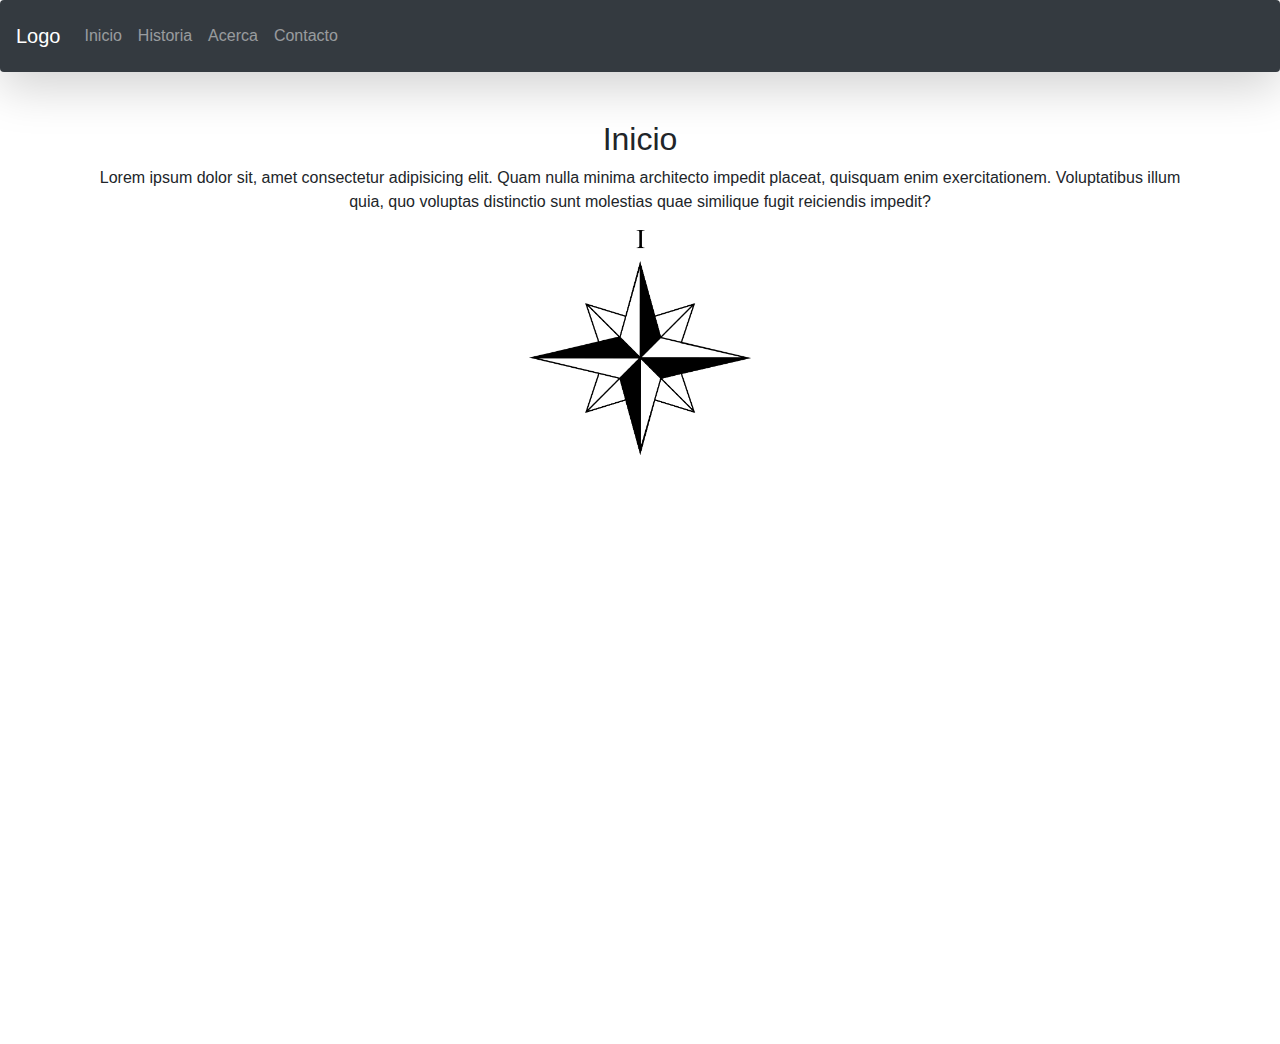
==== index.html @ 8ed89819 "version 1" ====
<!doctype html>
<html lang="en">
  <head>
    <title>Inicio</title>
    <!-- Required meta tags -->
    <meta charset="utf-8">
    <meta name="viewport" content="width=device-width, initial-scale=1, shrink-to-fit=no">

    <!-- Bootstrap CSS -->
    <link rel="stylesheet" href="https://stackpath.bootstrapcdn.com/bootstrap/4.3.1/css/bootstrap.min.css" integrity="sha384-ggOyR0iXCbMQv3Xipma34MD+dH/1fQ784/j6cY/iJTQUOhcWr7x9JvoRxT2MZw1T" crossorigin="anonymous">
    <link rel="stylesheet" href="css/estilos.css">
  </head>
  <body>
    
    <nav class="navbar navbar-expand-sm bg-dark navbar-dark shadow-lg p-3 mb-5 bg-body rounded">
      <!-- Brand/logo -->
      <a class="navbar-brand" href="imagenes/logo.png">Logo</a>
      
      
      <!-- Links -->
      <ul class="navbar-nav">
        <li class="nav-item">
          <a class="nav-link" href="index.html">Inicio</a>
        </li>
        <li class="nav-item">
          <a class="nav-link" href="historia.html">Historia</a>
        </li>
        <li class="nav-item">
          <a class="nav-link" href="acerca.html">Acerca</a>
        </li>
        <li class="nav-item">
          <a class="nav-link" href="contacto.html">Contacto</a>
        </li>
      </ul>
    </nav>

    <div class="container text-center bg">
      <h2>Inicio</h2>
      <p>Lorem ipsum dolor sit, amet consectetur adipisicing elit. Quam nulla minima architecto impedit placeat, quisquam enim exercitationem. Voluptatibus illum quia, quo voluptas distinctio sunt molestias quae similique fugit reiciendis impedit?</p> 
      <img src="imagenes/logo.png" class="mx-auto d-block" style="width:20%"> 
    </div>


    <br>
    <div class="row container-fluid">
      <div class="col-12   piedePagina">
        &copy; franco Urra
      </div>
    </div>

    <!-- Optional JavaScript -->
    <!-- jQuery first, then Popper.js, then Bootstrap JS -->
    <script src="https://code.jquery.com/jquery-3.3.1.slim.min.js" integrity="sha384-q8i/X+965DzO0rT7abK41JStQIAqVgRVzpbzo5smXKp4YfRvH+8abtTE1Pi6jizo" crossorigin="anonymous"></script>
    <script src="https://cdnjs.cloudflare.com/ajax/libs/popper.js/1.14.7/umd/popper.min.js" integrity="sha384-UO2eT0CpHqdSJQ6hJty5KVphtPhzWj9WO1clHTMGa3JDZwrnQq4sF86dIHNDz0W1" crossorigin="anonymous"></script>
    <script src="https://stackpath.bootstrapcdn.com/bootstrap/4.3.1/js/bootstrap.min.js" integrity="sha384-JjSmVgyd0p3pXB1rRibZUAYoIIy6OrQ6VrjIEaFf/nJGzIxFDsf4x0xIM+B07jRM" crossorigin="anonymous"></script>
  </body>
</html>
---- css/estilos.css ----
.piedePagina{
    background-color: green;
    color: aquamarine;
    text-align: center;
    font-weight: bold;
    padding: 20px;
    position: fixed;
    
}
body, html {
    height: 100%;
  }

.bg {
    /* The image used */
    background-image: url("https://mdbootstrap.com/img/Photos/Horizontal/Nature/full page/img(20).jpg");
  
    /* Full height */
    height: 100%;
  
    /* Center and scale the image nicely */
    background-position: center;
    background-repeat: no-repeat;
    background-size: cover;
  }

  .bg1 {
    /* The image used */
    background-image: url("../imagenes/fondo2.jpg");
  
    /* Full height */
    height: 100%;
  
    /* Center and scale the image nicely */
    background-position: center;
    background-repeat: no-repeat;
    background-size: cover;
  }
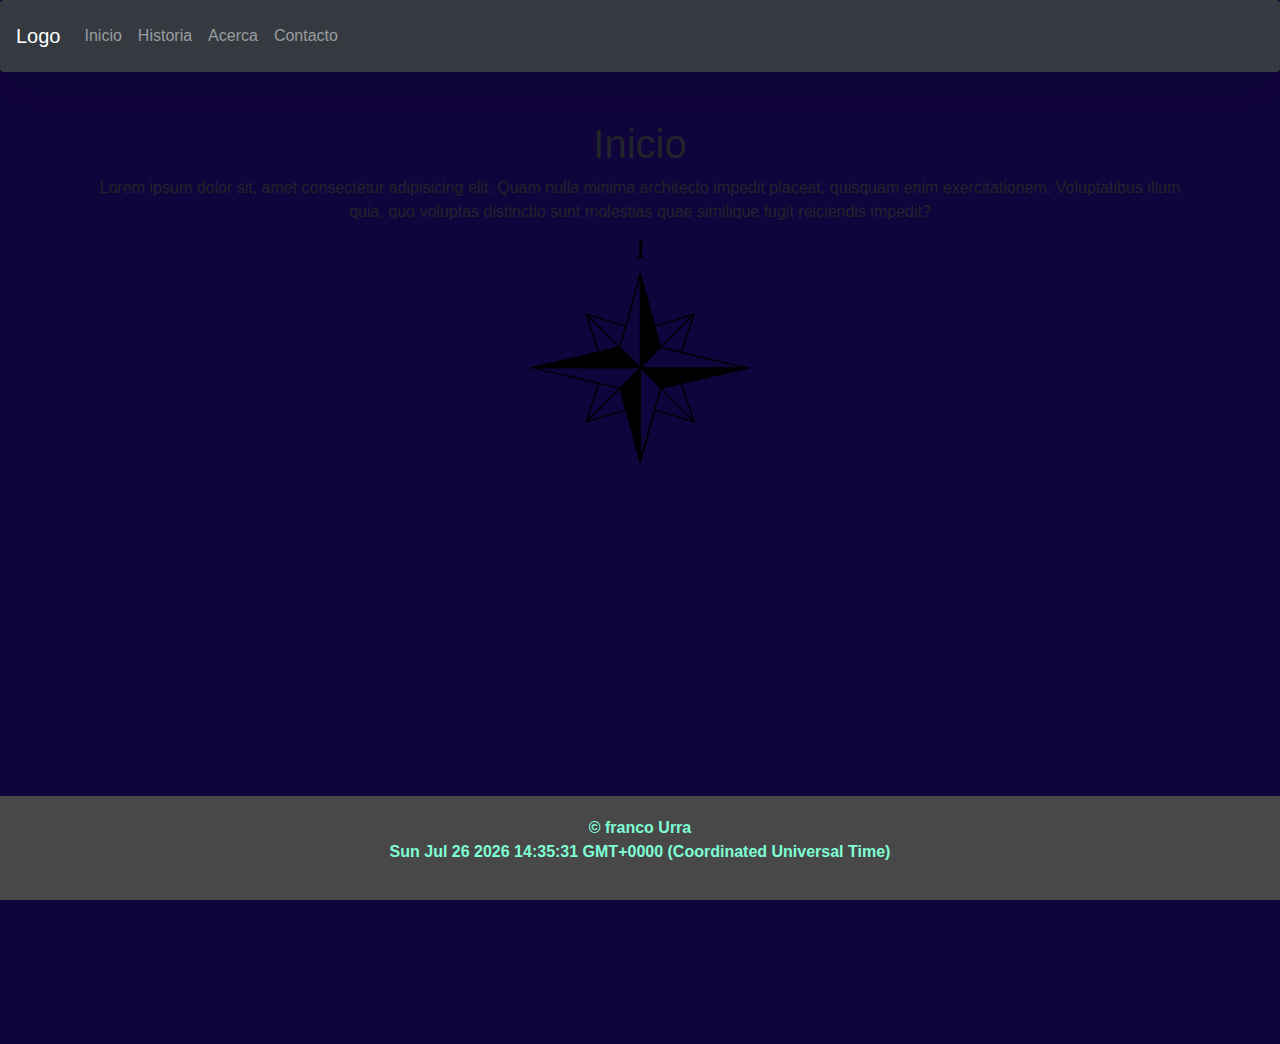
==== commit 2e8e6115: "version 3" ====
--- a/index.html
+++ b/index.html
@@ -35,23 +35,33 @@
     </nav>
 
     <div class="container text-center bg">
-      <h2>Inicio</h2>
+      <h1>Inicio</h1>
       <p>Lorem ipsum dolor sit, amet consectetur adipisicing elit. Quam nulla minima architecto impedit placeat, quisquam enim exercitationem. Voluptatibus illum quia, quo voluptas distinctio sunt molestias quae similique fugit reiciendis impedit?</p> 
       <img src="imagenes/logo.png" class="mx-auto d-block" style="width:20%"> 
+      
+     
+        <div class="container-fluid   piedePagina">
+          &copy; franco Urra
+          <p id="fecha" ></p>
+        </div>
+      
     </div>
-
+    
 
     <br>
-    <div class="row container-fluid">
-      <div class="col-12   piedePagina">
-        &copy; franco Urra
-      </div>
-    </div>
+    
+    
+
+    
+    
 
     <!-- Optional JavaScript -->
     <!-- jQuery first, then Popper.js, then Bootstrap JS -->
+
     <script src="https://code.jquery.com/jquery-3.3.1.slim.min.js" integrity="sha384-q8i/X+965DzO0rT7abK41JStQIAqVgRVzpbzo5smXKp4YfRvH+8abtTE1Pi6jizo" crossorigin="anonymous"></script>
     <script src="https://cdnjs.cloudflare.com/ajax/libs/popper.js/1.14.7/umd/popper.min.js" integrity="sha384-UO2eT0CpHqdSJQ6hJty5KVphtPhzWj9WO1clHTMGa3JDZwrnQq4sF86dIHNDz0W1" crossorigin="anonymous"></script>
     <script src="https://stackpath.bootstrapcdn.com/bootstrap/4.3.1/js/bootstrap.min.js" integrity="sha384-JjSmVgyd0p3pXB1rRibZUAYoIIy6OrQ6VrjIEaFf/nJGzIxFDsf4x0xIM+B07jRM" crossorigin="anonymous"></script>
+    <script src="js/main.js"></script>
+    
   </body>
 </html>--- a/css/estilos.css
+++ b/css/estilos.css
@@ -1,18 +1,23 @@
 .piedePagina{
-    background-color: green;
+    background-color: rgb(73, 72, 72);
     color: aquamarine;
     text-align: center;
     font-weight: bold;
     padding: 20px;
     position: fixed;
+    width: 100%;
+    left: 0%;
+    bottom: 0px;
     
 }
 body, html {
     height: 100%;
+    background-color: rgb(16, 4, 61);
   }
 
 .bg {
     /* The image used */
+    margin-top: 0%;
     background-image: url("https://mdbootstrap.com/img/Photos/Horizontal/Nature/full page/img(20).jpg");
   
     /* Full height */
@@ -21,7 +26,7 @@
     /* Center and scale the image nicely */
     background-position: center;
     background-repeat: no-repeat;
-    background-size: cover;
+    background-size: auto;
   }
 
   .bg1 {
@@ -37,3 +42,7 @@
     background-size: cover;
   }
 
+  h2{
+    color: cornsilk;
+  }
+
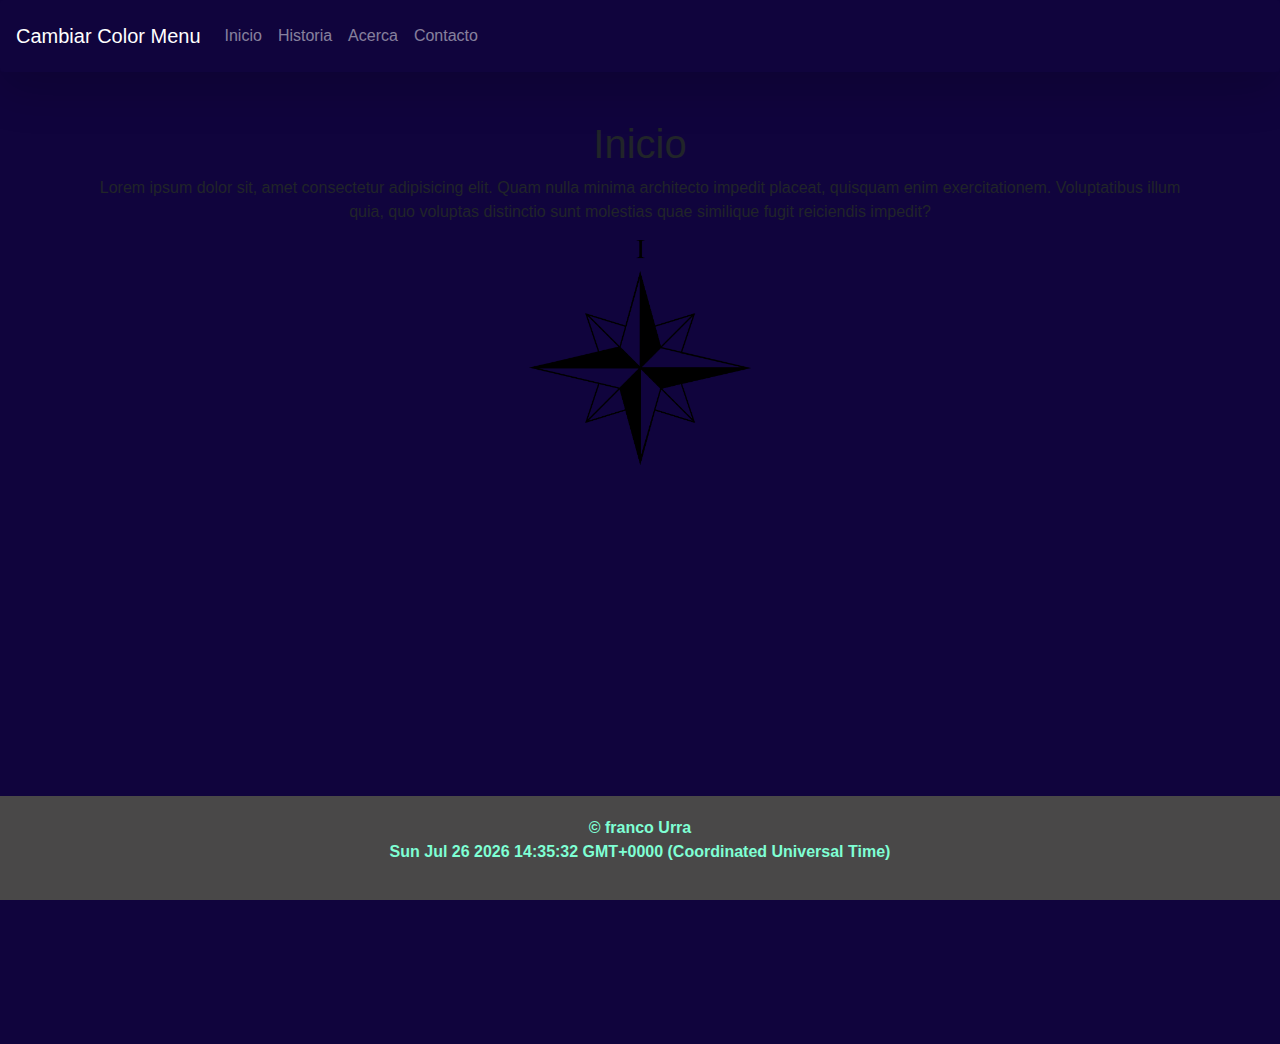
==== commit 59668092: "version 4" ====
--- a/index.html
+++ b/index.html
@@ -12,9 +12,9 @@
   </head>
   <body>
     
-    <nav class="navbar navbar-expand-sm bg-dark navbar-dark shadow-lg p-3 mb-5 bg-body rounded">
+    <nav class="navbar navbar-expand-sm navbar-dark shadow-lg p-3 mb-5 bg-body rounded" id="Changecolor">
       <!-- Brand/logo -->
-      <a class="navbar-brand" href="imagenes/logo.png">Logo</a>
+      <a type="button" class="navbar-brand"  href="#" onclick="cambiarcolor()">Cambiar Color Menu</a>
       
       
       <!-- Links -->
@@ -57,7 +57,9 @@
 
     <!-- Optional JavaScript -->
     <!-- jQuery first, then Popper.js, then Bootstrap JS -->
-
+    <script>
+      window.alert("Bienvenidos a mi Sitio");
+    </script>
     <script src="https://code.jquery.com/jquery-3.3.1.slim.min.js" integrity="sha384-q8i/X+965DzO0rT7abK41JStQIAqVgRVzpbzo5smXKp4YfRvH+8abtTE1Pi6jizo" crossorigin="anonymous"></script>
     <script src="https://cdnjs.cloudflare.com/ajax/libs/popper.js/1.14.7/umd/popper.min.js" integrity="sha384-UO2eT0CpHqdSJQ6hJty5KVphtPhzWj9WO1clHTMGa3JDZwrnQq4sF86dIHNDz0W1" crossorigin="anonymous"></script>
     <script src="https://stackpath.bootstrapcdn.com/bootstrap/4.3.1/js/bootstrap.min.js" integrity="sha384-JjSmVgyd0p3pXB1rRibZUAYoIIy6OrQ6VrjIEaFf/nJGzIxFDsf4x0xIM+B07jRM" crossorigin="anonymous"></script>
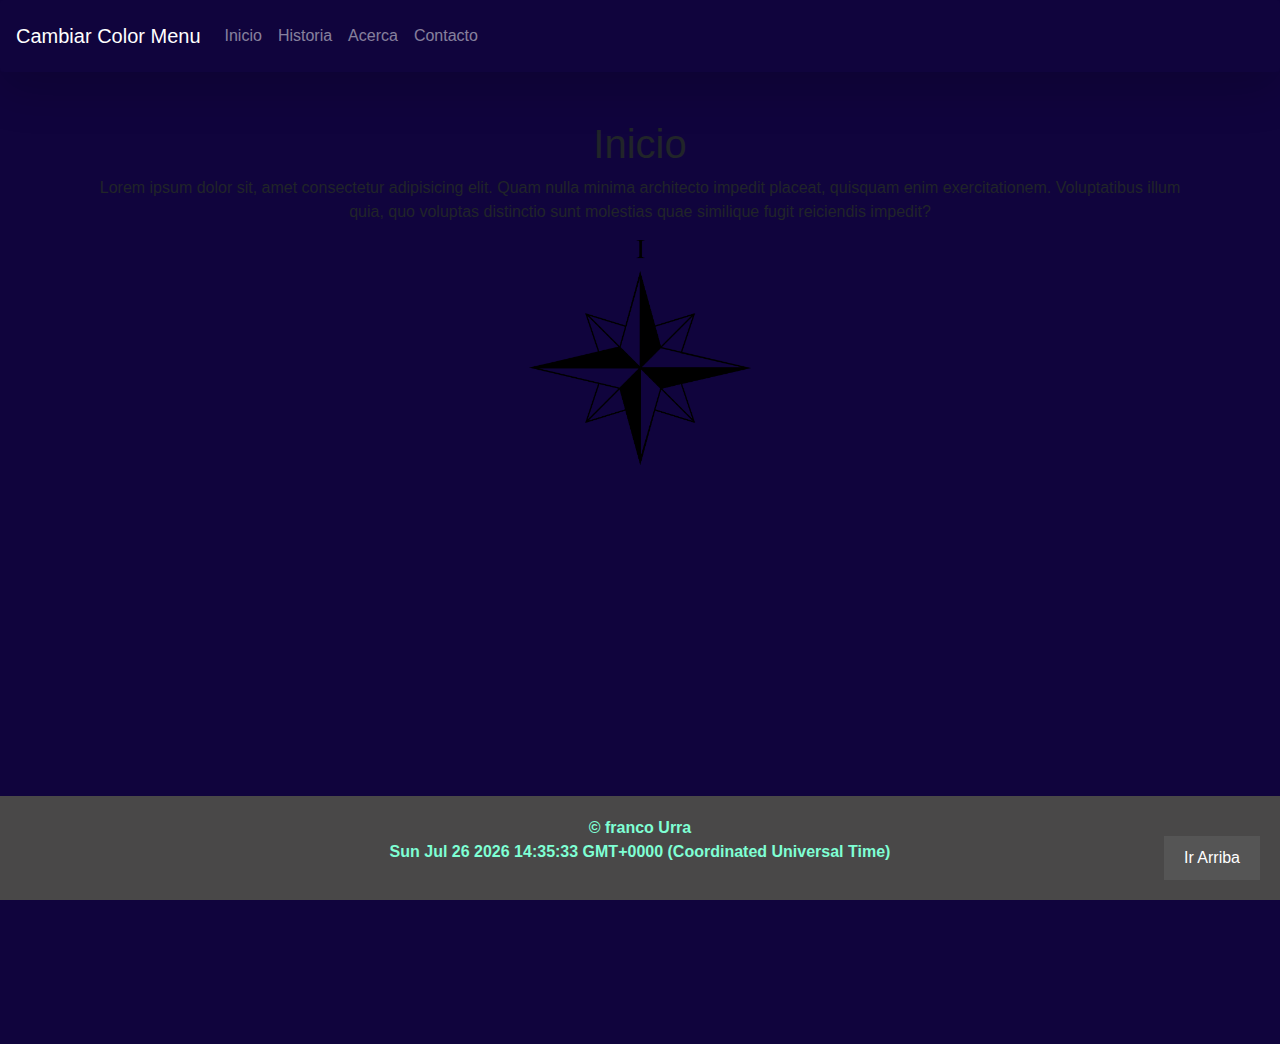
==== commit e9e19ceb: "version 5" ====
--- a/index.html
+++ b/index.html
@@ -40,6 +40,7 @@
       <img src="imagenes/logo.png" class="mx-auto d-block" style="width:20%"> 
       
      
+      <a id="scrollUp" href="#top" title="Scroll to top" style="position: fixed; z-index: 2147483647;">Ir Arriba</a>
         <div class="container-fluid   piedePagina">
           &copy; franco Urra
           <p id="fecha" ></p>
@@ -63,6 +64,7 @@
     <script src="https://code.jquery.com/jquery-3.3.1.slim.min.js" integrity="sha384-q8i/X+965DzO0rT7abK41JStQIAqVgRVzpbzo5smXKp4YfRvH+8abtTE1Pi6jizo" crossorigin="anonymous"></script>
     <script src="https://cdnjs.cloudflare.com/ajax/libs/popper.js/1.14.7/umd/popper.min.js" integrity="sha384-UO2eT0CpHqdSJQ6hJty5KVphtPhzWj9WO1clHTMGa3JDZwrnQq4sF86dIHNDz0W1" crossorigin="anonymous"></script>
     <script src="https://stackpath.bootstrapcdn.com/bootstrap/4.3.1/js/bootstrap.min.js" integrity="sha384-JjSmVgyd0p3pXB1rRibZUAYoIIy6OrQ6VrjIEaFf/nJGzIxFDsf4x0xIM+B07jRM" crossorigin="anonymous"></script>
+    <script src="js/scrollup-master/dist/jquery.scrollUp.min.js"></script>
     <script src="js/main.js"></script>
     
   </body>
--- a/css/estilos.css
+++ b/css/estilos.css
@@ -46,3 +46,11 @@
     color: cornsilk;
   }
 
+  #scrollUp {
+    bottom: 20px;
+    right: 20px;
+    padding: 10px 20px;
+    background: #555;
+    color: #fff;
+    
+  }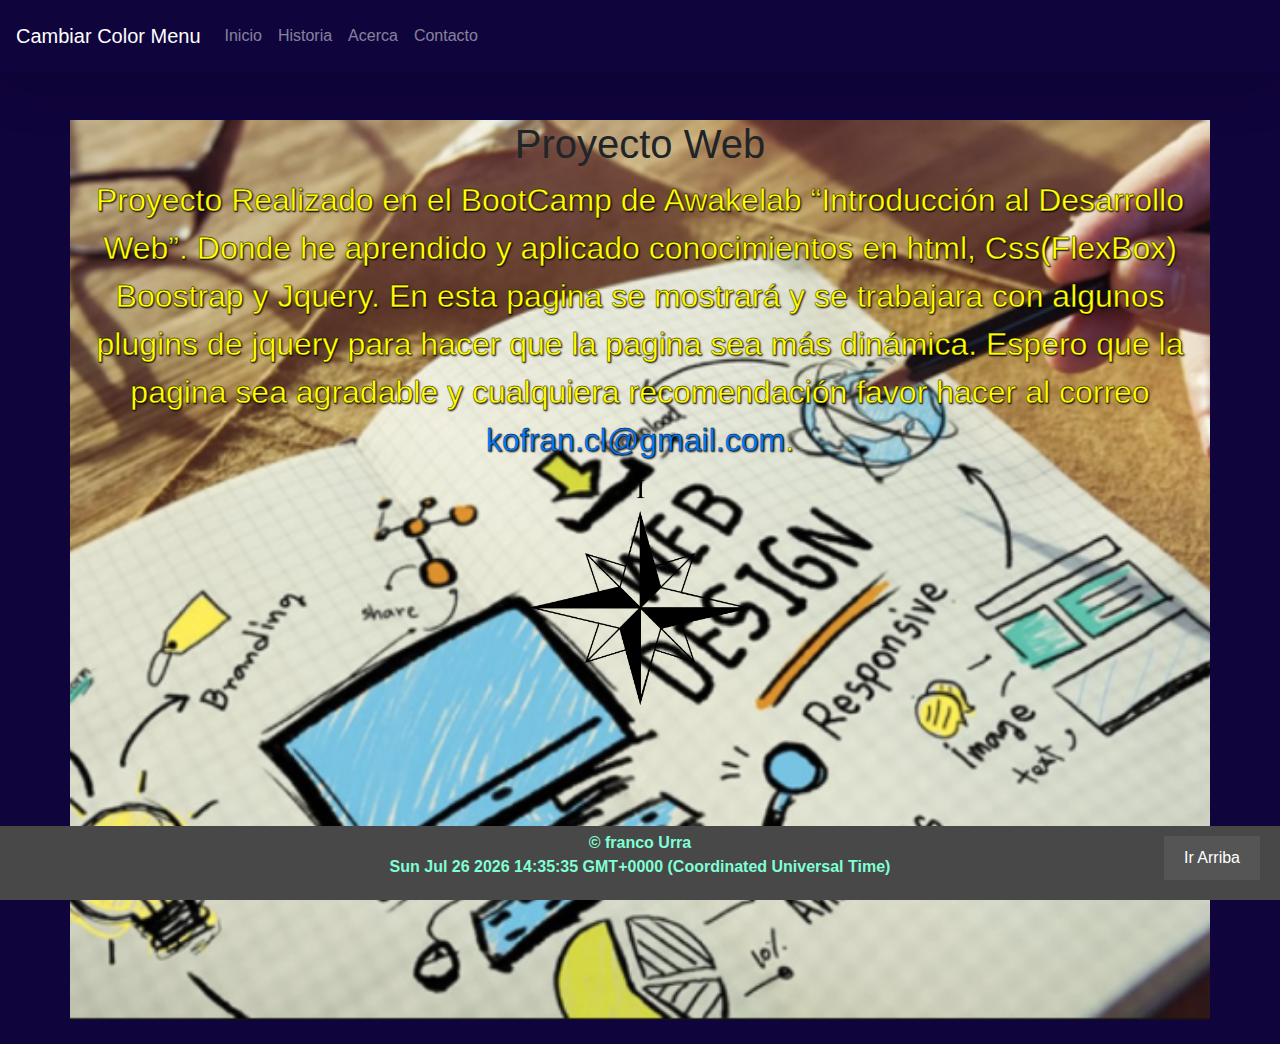
==== commit 8ca6bdb4: "version 7" ====
--- a/index.html
+++ b/index.html
@@ -35,8 +35,11 @@
     </nav>
 
     <div class="container text-center bg">
-      <h1>Inicio</h1>
-      <p>Lorem ipsum dolor sit, amet consectetur adipisicing elit. Quam nulla minima architecto impedit placeat, quisquam enim exercitationem. Voluptatibus illum quia, quo voluptas distinctio sunt molestias quae similique fugit reiciendis impedit?</p> 
+      <h1>Proyecto Web  </h1>
+      <p class="parrafoindex">Proyecto Realizado en el BootCamp de Awakelab “Introducción al Desarrollo Web”. Donde he aprendido y aplicado conocimientos en html,  Css(FlexBox) Boostrap y Jquery.
+        En esta pagina se mostrará y se trabajara con algunos plugins de jquery para hacer que la pagina sea más dinámica. Espero que la pagina sea agradable y cualquiera recomendación favor hacer al correo <a href="kofran.cl@gmail.com">kofran.cl@gmail.com</a>.
+        
+      </p> 
       <img src="imagenes/logo.png" class="mx-auto d-block" style="width:20%"> 
       
      
--- a/css/estilos.css
+++ b/css/estilos.css
@@ -3,7 +3,7 @@
     color: aquamarine;
     text-align: center;
     font-weight: bold;
-    padding: 20px;
+    padding: 5px;
     position: fixed;
     width: 100%;
     left: 0%;
@@ -18,22 +18,10 @@
 .bg {
     /* The image used */
     margin-top: 0%;
-    background-image: url("https://mdbootstrap.com/img/Photos/Horizontal/Nature/full page/img(20).jpg");
+    background-image:url("../imagenes/proyectoWeb.png") ;
   
     /* Full height */
-    height: 100%;
-  
-    /* Center and scale the image nicely */
-    background-position: center;
-    background-repeat: no-repeat;
-    background-size: auto;
-  }
-
-  .bg1 {
-    /* The image used */
-    background-image: url("../imagenes/fondo2.jpg");
-  
-    /* Full height */
+    width: 100%;
     height: 100%;
   
     /* Center and scale the image nicely */
@@ -41,6 +29,8 @@
     background-repeat: no-repeat;
     background-size: cover;
   }
+
+  
 
   h2{
     color: cornsilk;
@@ -53,4 +43,23 @@
     background: #555;
     color: #fff;
     
-  }+  }
+  p{
+    font-family: 'Franklin Gothic Medium', 'Arial Narrow', Arial, sans-serif;
+  }
+
+.carousel-inner  { 
+  border: solid white;
+  margin: auto;
+  align-items: center;
+  width:50%; 
+  
+}
+
+.parrafoindex{
+  font-size: 2rem;
+  color: yellow;
+  -webkit-text-stroke: 0.3px black;
+  text-shadow: 1px 1px 2px black;
+  
+}